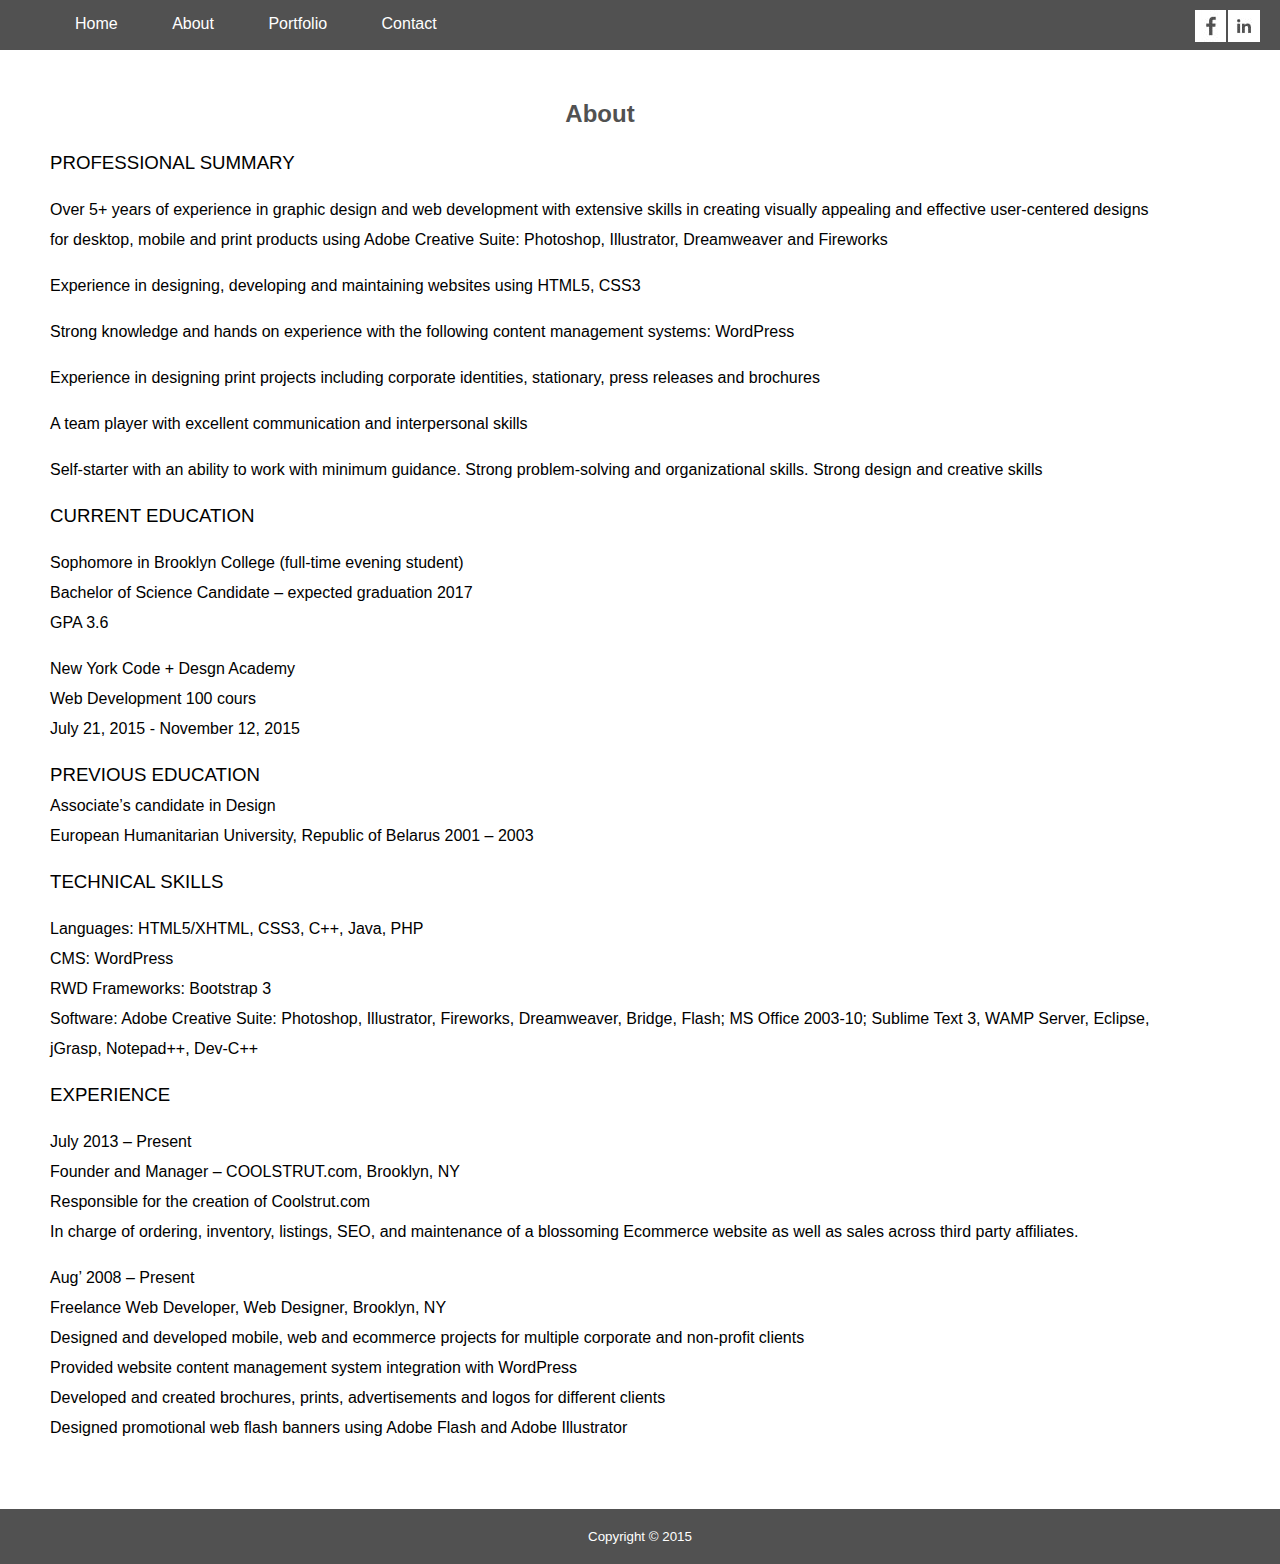
==== about.html @ 333c9a8b "Copied myPortfolio. Ready to stile it for mobile" ====
<!DOCTYPE html>
<html>
<head>
	<title>What I do</title>
	<link rel="stylesheet" href="css/style.css">
</head>
<body>
	<nav>
		<ul>
			<a href="index.html"><li>Home</li></a>
			<a href="about.html"><li>About</li></a>
			<a href="portfolio.html"><li>Portfolio</li></a>
			<a href="contact.html"><li>Contact</li></a>
		</ul>

		
	</nav>
	<div id="socialIcons">
		<a href="https://www.facebook.com/aleksandra.yatsevich" target="_blank" style="float:left;"><img src="images/facebook.jpg"></a>
		<a href="https://www.linkedin.com/in/aliaksandrahavia" target="_blank" style="float:right;"><img src="images/linkedin.jpg"></a>
	</div>
	
	<section id="about">
	<h2>About</h2>
	<p><span>PROFESSIONAL SUMMARY</span></p>

	<p>Over 5+ years of experience in graphic design and web development with extensive skills in creating visually appealing and effective user-centered designs for desktop, mobile and print products using Adobe Creative Suite: Photoshop, Illustrator, Dreamweaver and Fireworks</p>

	<p>Experience in designing, developing and maintaining websites using HTML5, CSS3</p>

	<p>Strong knowledge and hands on experience with the following content management systems: WordPress</p>

	<p>Experience in designing print projects including corporate identities, stationary, press releases and brochures</p>

	<p>A team player with excellent communication and interpersonal skills</p>

	<p>Self-starter with an ability to work with minimum guidance. Strong problem-solving and organizational skills. Strong design and creative skills</p>

	<p><span>CURRENT EDUCATION</span></p>
	<p>Sophomore in Brooklyn College (full-time evening student)<br>
	Bachelor of Science Candidate – expected graduation 2017<br>
	GPA 3.6</p>

	<p>New York Code + Desgn Academy<br>
	Web Development 100 cours<br>
	July 21, 2015 - November 12, 2015</p>

 	<p><span>PREVIOUS EDUCATION</span><br>
	Associate’s candidate in Design<br>
	European Humanitarian University, Republic of Belarus 2001 – 2003<p>

	<p><span>TECHNICAL SKILLS</span></p>
	<p>Languages: HTML5/XHTML, CSS3, C++, Java, PHP<br>
	CMS: WordPress<br>
	RWD Frameworks: Bootstrap 3<br>
	Software: Adobe Creative Suite: Photoshop, Illustrator, Fireworks, Dreamweaver, Bridge, Flash; MS Office 2003-10; Sublime Text 3, WAMP Server, Eclipse, jGrasp, Notepad++, Dev-C++</p>

	<p><span>EXPERIENCE</span></p>
	<p>July 2013 – Present<br>
	Founder and Manager – COOLSTRUT.com, Brooklyn, NY<br>
	Responsible for the creation of Coolstrut.com<br>
	In charge of ordering, inventory, listings, SEO, and maintenance of a blossoming Ecommerce website as well as sales across third party affiliates.</p>

	<p>Aug’ 2008 – Present<br>
	Freelance Web Developer, Web Designer,  Brooklyn, NY<br>
	Designed and developed mobile, web and ecommerce projects for multiple corporate and non-profit clients<br>
	Provided website content management system integration with WordPress<br>
	Developed and created brochures, prints, advertisements and logos for different clients<br>
	Designed promotional web flash banners using Adobe Flash and Adobe Illustrator</p>	
	</section>
	
	<footer class="clearfix">
			Copyright &copy; 2015
	</footer>
</body>
</html>
---- css/style.css ----
body{
	color: black;
	width: 100%;
	padding: 0px;
	margin: 0px;
	font-family: 'Raleway', sans-serif;
}

h2{
	text-align: center;
	display: block;
	font-size: 18pt;
	font-weight: 600;
	padding-bottom: 0px;
}
/* Navigation */
nav{
	width: 100%;
	height: 50px;
	background: #515151;
	margin: 0px;
	padding: 0px;
	position: fixed;
	top: 0px;
	left: 0px;
}

nav ul{
	border: solid 0px white;
	width: 1200px;
	margin: 0 auto;
	list-style: none;
	padding: 0px;
}

nav ul li{
	border: solid 0px white;
	display: inline-block;
	width: auto;
	margin-left: 20px;
	text-align: center;
	padding: 15px;
	font-size: 12pt;
	font-weight: 200;
}

nav ul li:hover{
	background: white;
	color: black;
}

nav ul a{
	color: white;
}

nav ul li a:hover{
	color: black;
}
/* Navigation */
#socialIcons{
    position:fixed;
    
    width:66px;
    float: right;
    height:34px;
    right:20px;
    top:10px;
}
/* Homepage slider */
#slider{
	background-image: url(../images/slider_bg.jpg);
    background-repeat: no-repeat;
    background-position: center;
    
    width: 100%;
    height: 469px;

}
#title{
	font-size: 18pt;
	text-align: center;
	text-transform: uppercase;
	color: #515151;
	margin-top: 50px;
	padding-top: 100px;
}
#title a{
	text-decoration: none;
}
.button{
	background: #515151;
	padding: 15px;
	font-size: 14pt;
	color: white;	
}
/* Homepage slider */

/* Contact Page */
#mainArea{
	padding-top: 75px;
	width: 1100px;
	color: #515151;
	margin: 0 auto;
}

.contact_form {
    margin-left: auto;
    margin-right: auto;
    width: 1100px;
    padding: 0px 30px 20px 30px;
    font: 12pt;
    color: #515151;
}
.contact_form h1 {
    display: block; 
    margin-left: 30px;
    font-weight: 500;
}

.contact_form input[type="name"], 
.contact_form input[type="email"], 
.contact_form textarea{
    border: solid 1px #515151;
    color: #515151;
    height: 30px;
    margin-left: 20px;
    outline: 0 none;
    padding: 5px 0px 5px 5px;
    width: 40%;
}

.contact_form input[type="checkbox"]{
	border: solid 1px #515151;
    color: #515151;
    height: 15px;
    width: 15px;
    margin-left: 20px;

}

.contact_form textarea{
    height:200px;
    padding: 5px 0px 0px 5px;
    width: 70%;
}

.contact_form input[type="reset"], 
.contact_form input[type="submit"]{
	display: inline-block;
	background: #515151;
	color: white;
	padding: 10px;
	font-weight: 200;
	font-size: 10pt;
	margin-top: 30px;
	margin-left: 20px;
	border: none;

}

/* Contact Page */

/* Gallery */
#mainArea2{
	padding-top: 75px;
	width: 1100px;
	color: #515151;
	margin: 0 auto;
}
#sideBar{
	width: 26%;
	float: left;
	padding: 10px;
}

#mainContent{
	width:70%;
	float:right;
	margin: 0px;
	padding: 10px;
}

#project{
	width: 30%;
	float: left;
	margin-left: 15px;
	margin-bottom: 20px;
	text-align: center;
	color: white;
	background: #515151;
	padding: 5px;
	font-weight: 100;
	font-size: 12pt;
}
/* Gallery */
/* About */

#about{
	width: 1100px;
	padding: 50px;
	color: #000;

}

#about h2{
	display: block;
	margin-top: 50px;
	color: #515151;
	font-size: 18pt;
	font-weight: 600;

}

#about span{
	font-weight: 500;
	font-size: 14pt;
}

#about p{
	font-size: 12pt;
	line-height: 30px;
}
/* About */

/* Homepage */
#col1{
	color: #515151;
	width: 30%;
	margin-left: 50px;
	float: left;
	text-align: center;
	padding-bottom: 50px;
}

#col2{
 	color: #515151;
	width: 30%;
	margin-left: 25px;
	float: left;
	text-align: center;
	padding-bottom: 50px;
}

#col3{
	color: #515151;
	width: 30%;
	margin-left: 25px;
	float: left;
	text-align: center;
	padding-bottom: 50px;
}

.text{
	color: #000;
	padding-bottom: 25px;
}
.btn{
	border: solid 1px #515151;
	padding: 10px;
	font-size: 10pt;
	color: #515151;	
	text-decoration: none;

}
/* Homepage */
.clearfix{
	clear: both;
}
footer{
	padding-top: 20px;
	padding-bottom: 20px;
	color: white;
	background: #515151;
	text-align: center;
	font-size: 10pt;
	font-weight: 100;
}
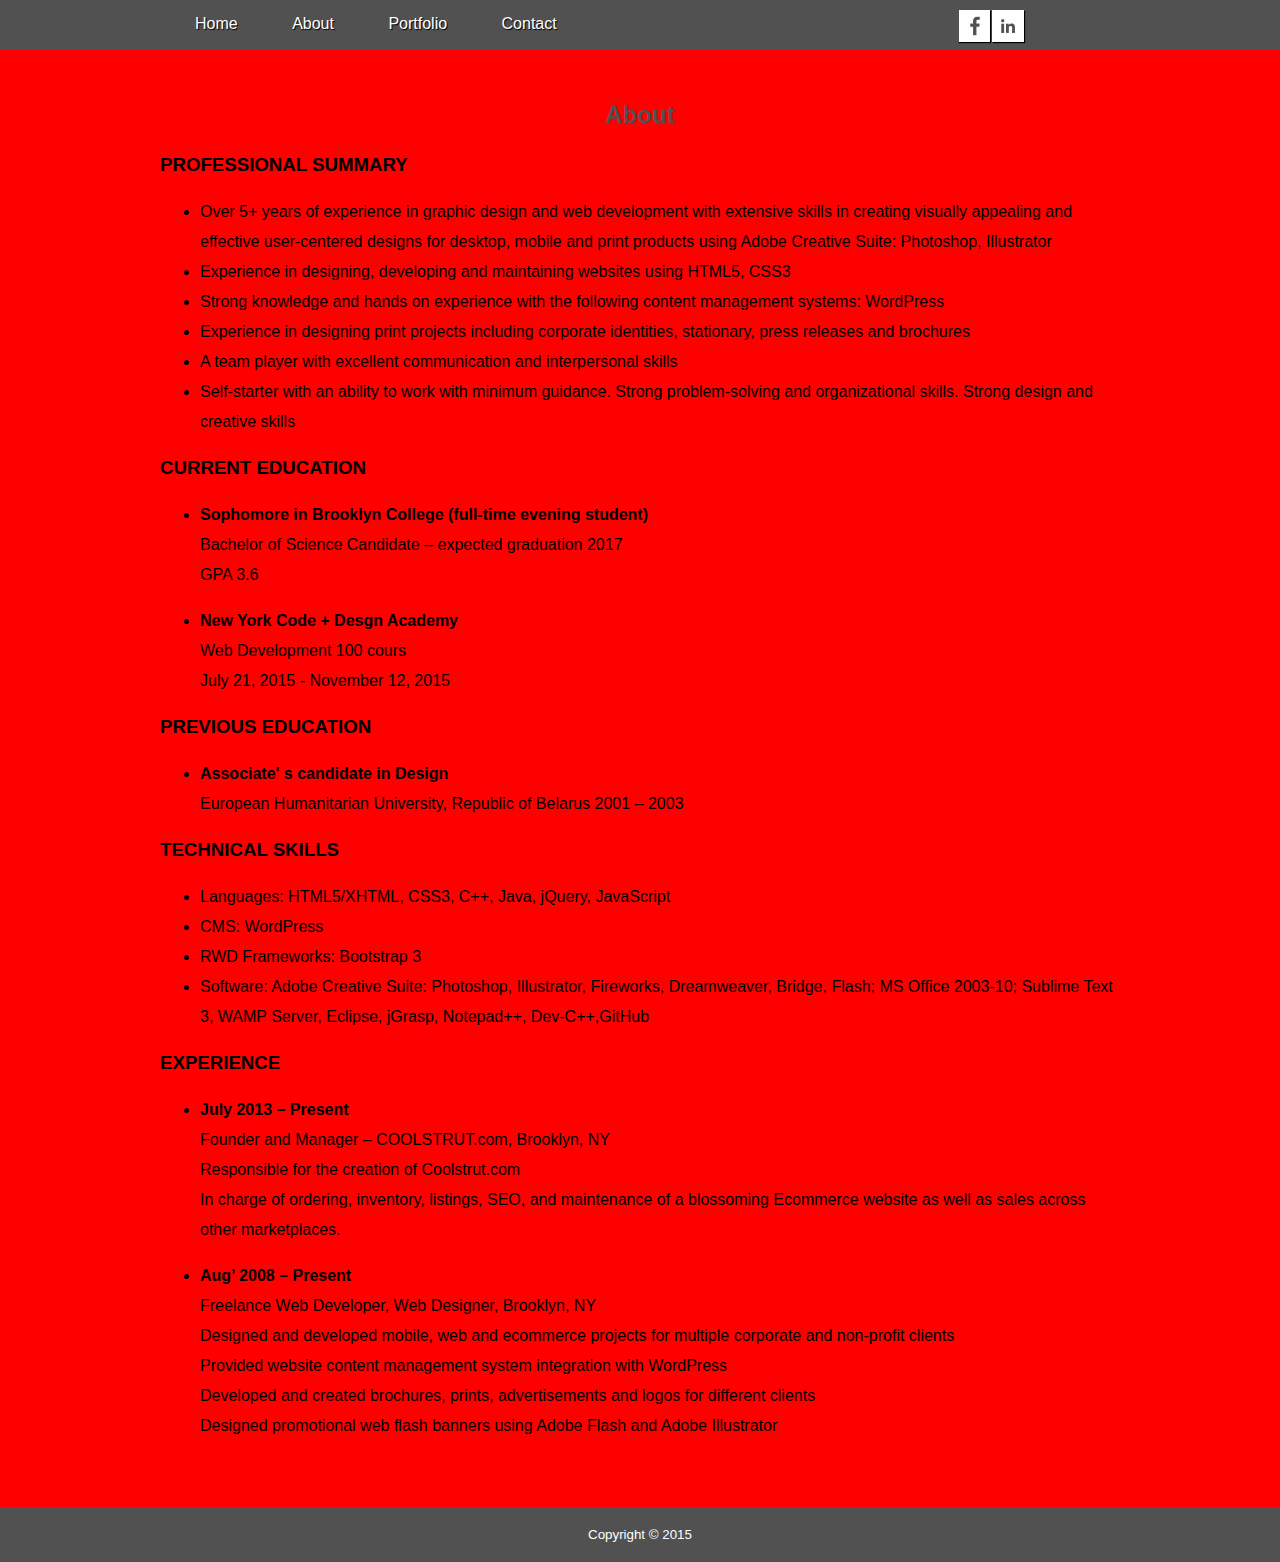
==== commit 2c8c2def: "Almost done with 480px screen size. Prepared to create mobile version of navigation" ====
--- a/about.html
+++ b/about.html
@@ -21,52 +21,57 @@
 	</div>
 	
 	<section id="about">
-	<h2>About</h2>
-	<p><span>PROFESSIONAL SUMMARY</span></p>
+		<h2>About</h2>
+		<p><span><b>PROFESSIONAL SUMMARY</b></span></p>
+		<ul>
+			<li>Over 5+ years of experience in graphic design and web development with extensive skills in creating visually appealing and effective user-centered designs for desktop, mobile and print products using Adobe Creative Suite: Photoshop, Illustrator</li>
 
-	<p>Over 5+ years of experience in graphic design and web development with extensive skills in creating visually appealing and effective user-centered designs for desktop, mobile and print products using Adobe Creative Suite: Photoshop, Illustrator, Dreamweaver and Fireworks</p>
+			<li>Experience in designing, developing and maintaining websites using HTML5, CSS3</li>
 
-	<p>Experience in designing, developing and maintaining websites using HTML5, CSS3</p>
+			<li>Strong knowledge and hands on experience with the following content management systems: WordPress</li>
 
-	<p>Strong knowledge and hands on experience with the following content management systems: WordPress</p>
+			<li>Experience in designing print projects including corporate identities, stationary, press releases and brochures</li>
 
-	<p>Experience in designing print projects including corporate identities, stationary, press releases and brochures</p>
+			<li>A team player with excellent communication and interpersonal skills</li>
 
-	<p>A team player with excellent communication and interpersonal skills</p>
+			<li>Self-starter with an ability to work with minimum guidance. Strong problem-solving and organizational skills. Strong design and creative skills</li>
+		</ul>
+		<p><span><b>CURRENT EDUCATION</b></span></p>
+		<ul>
+			<li><p><b>Sophomore in Brooklyn College (full-time evening student)</b><br>
+			Bachelor of Science Candidate – expected graduation 2017<br>
+			GPA 3.6</p></li>
 
-	<p>Self-starter with an ability to work with minimum guidance. Strong problem-solving and organizational skills. Strong design and creative skills</p>
+			<li><p><b>New York Code + Desgn Academy</b><br>
+			Web Development 100 cours<br>
+			July 21, 2015 - November 12, 2015</p></li>
+		</ul>
+	 	<p><span><b>PREVIOUS EDUCATION</b></span></p>
+	 	<ul>
+			<li><p><b>Associate&#39; s candidate in Design</b><br>
+			European Humanitarian University, Republic of Belarus 2001 – 2003</p></li>
+		</ul>
+		<p><span><b>TECHNICAL SKILLS</b></span></p>
+		<ul>
+			<li>Languages: HTML5/XHTML, CSS3, C++, Java, jQuery, JavaScript</li>
+			<li>CMS: WordPress</li>
+			<li>RWD Frameworks: Bootstrap 3</li>
+			<li>Software: Adobe Creative Suite: Photoshop, Illustrator, Fireworks, Dreamweaver, Bridge, Flash; MS Office 2003-10; Sublime Text 3, WAMP Server, Eclipse, jGrasp, Notepad++, Dev-C++,GitHub</li>
+		</ul>
+		<p><span><b>EXPERIENCE</b></span></p>
+		<ul>
+			<li><p><b>July 2013 – Present</b><br>
+			Founder and Manager – COOLSTRUT.com, Brooklyn, NY<br>
+			Responsible for the creation of Coolstrut.com<br>
+			In charge of ordering, inventory, listings, SEO, and maintenance of a blossoming Ecommerce website as well as sales across other marketplaces.</p></li>
 
-	<p><span>CURRENT EDUCATION</span></p>
-	<p>Sophomore in Brooklyn College (full-time evening student)<br>
-	Bachelor of Science Candidate – expected graduation 2017<br>
-	GPA 3.6</p>
-
-	<p>New York Code + Desgn Academy<br>
-	Web Development 100 cours<br>
-	July 21, 2015 - November 12, 2015</p>
-
- 	<p><span>PREVIOUS EDUCATION</span><br>
-	Associate’s candidate in Design<br>
-	European Humanitarian University, Republic of Belarus 2001 – 2003<p>
-
-	<p><span>TECHNICAL SKILLS</span></p>
-	<p>Languages: HTML5/XHTML, CSS3, C++, Java, PHP<br>
-	CMS: WordPress<br>
-	RWD Frameworks: Bootstrap 3<br>
-	Software: Adobe Creative Suite: Photoshop, Illustrator, Fireworks, Dreamweaver, Bridge, Flash; MS Office 2003-10; Sublime Text 3, WAMP Server, Eclipse, jGrasp, Notepad++, Dev-C++</p>
-
-	<p><span>EXPERIENCE</span></p>
-	<p>July 2013 – Present<br>
-	Founder and Manager – COOLSTRUT.com, Brooklyn, NY<br>
-	Responsible for the creation of Coolstrut.com<br>
-	In charge of ordering, inventory, listings, SEO, and maintenance of a blossoming Ecommerce website as well as sales across third party affiliates.</p>
-
-	<p>Aug’ 2008 – Present<br>
-	Freelance Web Developer, Web Designer,  Brooklyn, NY<br>
-	Designed and developed mobile, web and ecommerce projects for multiple corporate and non-profit clients<br>
-	Provided website content management system integration with WordPress<br>
-	Developed and created brochures, prints, advertisements and logos for different clients<br>
-	Designed promotional web flash banners using Adobe Flash and Adobe Illustrator</p>	
+			<li><p><b>Aug’ 2008 – Present</b><br>
+			Freelance Web Developer, Web Designer,  Brooklyn, NY<br>
+			Designed and developed mobile, web and ecommerce projects for multiple corporate and non-profit clients<br>
+			Provided website content management system integration with WordPress<br>
+			Developed and created brochures, prints, advertisements and logos for different clients<br>
+			Designed promotional web flash banners using Adobe Flash and Adobe Illustrator</p></li>
+		</ul>
 	</section>
 	
 	<footer class="clearfix">
--- a/css/style.css
+++ b/css/style.css
@@ -1,283 +1,615 @@
-body{
-	color: black;
-	width: 100%;
-	padding: 0px;
-	margin: 0px;
-	font-family: 'Raleway', sans-serif;
+
+/* Screen size 1200px */
+@media(min-width: 1200px){
+	body{
+		background: white;
+		color: black;
+		width: 100%;
+		padding: 0px;
+		margin: 0px;
+		font-family: 'Raleway', sans-serif;
+	}
+
+	h2{
+		text-align: center;
+		display: block;
+		font-size: 18pt;
+		font-weight: 600;
+		padding-bottom: 0px;
+	}
+	/* Navigation */
+	#mobileNav{
+		display: none;
+	}
+	nav{
+		width: 100%;
+		height: 50px;
+		background: #515151;
+		margin: 0px;
+		padding: 0px;
+		position: fixed;
+		top: 0px;
+		left: 0px;
+	}
+
+	nav ul{
+		border: solid 0px white;
+		width: 960px;
+		margin: 0 auto;
+		list-style: none;
+		padding: 0px;
+	}
+
+	nav ul li{
+		border: solid 0px white;
+		display: inline-block;
+		width: auto;
+		margin-left: 20px;
+		text-align: center;
+		padding: 15px;
+		font-size: 12pt;
+		text-shadow: 1px 1px 1px #000000;
+		font-weight: 200;
+	}
+
+	nav ul li:hover{
+		background: white;
+		text-shadow: 0px 0px 0px #000000;
+		color: black;
+	}
+
+	nav ul a{
+		color: white;
+	}
+
+	nav ul li a:hover{
+		color: black;
+	}
+	/* Navigation */
+	#socialIcons{
+	    position:fixed;
+	    right: 20%;
+	    top:10px;
+	    width:66px;
+	    float: right;
+	    height:34px; 
+	}
+	#socialIcons img{
+		box-shadow: 1px 1px 1px #000000;
+
+	}
+	/* Homepage slider */
+	#slider{
+		background-image: url(../images/slider_bg.jpg);
+	    background-repeat: no-repeat;
+	    background-position: center;
+	    width: 100%;
+	    height: 469px;
+
+	}
+	#title{
+		font-size: 18pt;
+		text-align: center;
+		text-transform: uppercase;
+		color: #515151;
+		margin-top: 50px;
+		padding-top: 100px;
+		text-shadow: 1px 1px 1px #000000;
+	}
+	#title a{
+		text-decoration: none;
+	}
+	.button{
+		background: #515151;
+		padding: 15px;
+		font-size: 14pt;
+		text-shadow: 1px 1px 1px #000000;
+		color: white;	
+	}
+	/* Homepage slider */
+
+	/* Contact Page */
+	#mainArea{
+		padding-top: 75px;
+		width: 960px;
+		color: #515151;
+		margin: 0 auto;
+	}
+
+	.contact_form {
+	    margin-left: auto;
+	    margin-right: auto;
+	    width: 960px;
+	    padding: 0px 30px 20px 30px;
+	    font: 12pt;
+	    color: #515151;
+	}
+	.contact_form h1 {
+	    display: block; 
+	    margin-left: 30px;
+	    font-weight: 500;
+	}
+
+	.contact_form input[type="name"], 
+	.contact_form input[type="email"], 
+	.contact_form textarea{
+	    border: solid 1px #515151;
+	    color: #515151;
+	    height: 30px;
+	    margin-left: 20px;
+	    outline: 0 none;
+	    padding: 5px 0px 5px 5px;
+	    width: 40%;
+	}
+
+	.contact_form input[type="checkbox"]{
+		border: solid 1px #515151;
+	    color: #515151;
+	    height: 15px;
+	    width: 15px;
+	    margin-left: 20px;
+
+	}
+
+	.contact_form textarea{
+	    height:200px;
+	    padding: 5px 0px 0px 5px;
+	    width: 70%;
+	}
+
+	.contact_form input[type="reset"], 
+	.contact_form input[type="submit"]{
+		display: inline-block;
+		background: #515151;
+		color: white;
+		padding: 20px;
+		font-weight: 200;
+		font-size: 12pt;
+		margin-top: 30px;
+		margin-left: 20px;
+		border: none;
+		text-shadow: 1px 1px 1px #000000;
+
+	}
+
+	.contact_form input[type="reset"]:hover, 
+	.contact_form input[type="submit"]:hover{
+		cursor: pointer;
+		text-shadow: 0px 0px 0px #000000;
+	}
+
+	/* Contact Page */
+
+	/* Gallery */
+	#mainArea2{
+		padding-top: 5%;
+		width: 960px;
+		color: #515151;
+		margin: 0 auto;
+	}
+	#sideBar{
+		width: 26%;
+		float: left;
+		padding: 10px;
+	}
+
+	#mainContent{
+		width:70%;
+		float:right;
+		margin: 0px;
+		padding: 0px;
+	}
+
+	#project{
+		width: 30%;
+		float: left;
+		margin-left: 5px;
+		margin-bottom: 20px;
+		text-align: center;
+		color: #515151;
+		padding: 5px;
+		font-weight: 100;
+		font-size: 12pt;
+	}
+	#project img{
+		border: solid 5px #CCCCCC;
+	}
+	/* Gallery */
+	/* About */
+
+	#about{
+		margin: 0 auto;
+		width: 960px;
+		padding: 50px;
+		color: #000;
+		line-height: 30px;
+
+	}
+
+	#about h2{
+		display: block;
+		margin-top: 50px;
+		color: #515151;
+		font-size: 18pt;
+		font-weight: 600;
+
+	}
+
+	#about span{
+		font-size: 14pt;
+	}
+
+	#about p{
+		font-size: 12pt;
+		line-height: 30px;
+	}
+	/* About */
+
+	/* Homepage */
+	#col1{
+		color: #515151;
+		width: 30%;
+		margin-left: 50px;
+		float: left;
+		text-align: center;
+		padding-bottom: 50px;
+	}
+
+	#col2{
+	 	color: #515151;
+		width: 30%;
+		margin-left: 15px;
+		float: left;
+		text-align: center;
+		padding-bottom: 50px;
+	}
+
+	#col3{
+		color: #515151;
+		width: 30%;
+		margin-left: 15px;
+		float: left;
+		text-align: center;
+		padding-bottom: 50px;
+	}
+
+	.text{
+		color: #000;
+		padding-bottom: 25px;
+	}
+	.btn{
+		border: solid 1px #515151;
+		padding: 10px;
+		font-size: 10pt;
+		color: #515151;	
+		text-decoration: none;
+
+	}
+	/* Homepage */
+	.clearfix{
+		clear: both;
+	}
+	footer{
+		padding-top: 20px;
+		padding-bottom: 20px;
+		color: white;
+		background: #515151;
+		text-align: center;
+		font-size: 10pt;
+		font-weight: 100;
+	}
 }
 
-h2{
-	text-align: center;
-	display: block;
-	font-size: 18pt;
-	font-weight: 600;
-	padding-bottom: 0px;
+@media(min-width: 992px){
+	body{
+		background: green;
+	}
+		
 }
-/* Navigation */
-nav{
-	width: 100%;
-	height: 50px;
-	background: #515151;
-	margin: 0px;
-	padding: 0px;
-	position: fixed;
-	top: 0px;
-	left: 0px;
+@media(min-width: 768px){
+	body{
+		background: red;
+	}
 }
 
-nav ul{
-	border: solid 0px white;
-	width: 1200px;
-	margin: 0 auto;
-	list-style: none;
-	padding: 0px;
+
+/* Screen size 480px */
+@media (max-width: 480px){
+	body{
+		background: white;
+		color: black;
+		width: 100%;
+		padding: 0px;
+		margin: 0px;
+		font-family: 'Raleway', sans-serif;
+	}
+
+	h2{
+		text-align: center;
+		display: block;
+		font-size: 18pt;
+		font-weight: 600;
+		padding-bottom: 0px;
+	}
+	/* Navigation */
+	#mobileNav{
+
+	}
+	nav{
+
+	}
+
+	nav ul{
+		width: 100%;
+		height: 40px;
+		margin: 0 auto;
+		list-style: none;
+		padding: 0px;
+		background: #515151;
+		position: fixed;
+		top: 0px;
+		left: 0px;
+	}
+
+	nav ul li{
+		background: #515151;
+		width: 100%;
+		text-align: center;
+		padding: 15px;
+		font-size: 12pt;
+		text-shadow: 1px 1px 1px #000000;
+		font-weight: 200;
+		border-bottom: solid 1px #000000;
+	}
+
+	nav ul li:hover{
+		background: white;
+		text-shadow: 0px 0px 0px #000000;
+		color: black;
+	}
+
+	nav ul a{
+		display: none;
+		text-decoration: none;
+		color: white;
+	}
+
+	nav ul li a:hover{
+		color: black;
+	}
+	/* Navigation */
+	#socialIcons{
+	    position:fixed;
+	    right: 0;
+	    top:0;
+	    width:65px;
+	    padding: 2px;
+	    float: right;
+	    height:34px;
+	    background: #515151;
+	}
+	#socialIcons img{
+		box-shadow: 0px 0px 0px #000000;
+		
+	}
+	#socialIcons a{
+		text-decoration: none;
+		color: white;
+	}
+	/* Homepage slider */
+	#slider{
+		background-image: url(../images/slider_bg_480.jpg);
+	    background-repeat: no-repeat;
+	    background-position: center;
+	    width: 480px;
+	    height: 150px;
+	    margin-top: 40px;
+	    float: left;
+	}
+	#title{
+		text-align: center;
+		text-transform: uppercase;
+		color: #515151;
+		text-shadow: 0px 0px 0px #000000;
+	}
+
+	#title h1{
+		margin-top: 40px;
+		font-size: 16pt;
+	}
+	#title a{
+		text-decoration: none;
+	}
+	.button{
+		background: #515151;
+		padding: 10px;
+		font-size: 10pt;
+		text-shadow: 1px 1px 1px #000000;
+		color: white;	
+	}
+	/* Homepage slider */
+
+	/* Contact Page */
+	#mainArea{
+		padding-top: 25px;
+		width: 100%;
+		color: #515151;
+		margin: 0 auto;
+	}
+
+	.contact_form {
+	    margin-left: auto;
+	    margin-right: auto;
+	    width: 960px;
+	    padding: 0px 30px 20px 30px;
+	    font: 12pt;
+	    color: #515151;
+	}
+	.contact_form h1 {
+	    display: block; 
+	    margin-left: 30px;
+	    font-weight: 500;
+	}
+
+	.contact_form input[type="name"], 
+	.contact_form input[type="email"], 
+	.contact_form textarea{
+	    border: solid 1px #515151;
+	    color: #515151;
+	    height: 30px;
+	    margin-left: 20px;
+	    outline: 0 none;
+	    padding: 5px 0px 5px 5px;
+	    width: 40%;
+	}
+
+	.contact_form input[type="checkbox"]{
+		border: solid 1px #515151;
+	    color: #515151;
+	    height: 15px;
+	    width: 15px;
+	    margin-left: 20px;
+
+	}
+
+	.contact_form textarea{
+	    height:200px;
+	    padding: 5px 0px 0px 5px;
+	    width: 70%;
+	}
+
+	.contact_form input[type="reset"], 
+	.contact_form input[type="submit"]{
+		display: inline-block;
+		background: #515151;
+		color: white;
+		padding: 20px;
+		font-weight: 200;
+		font-size: 12pt;
+		margin-top: 30px;
+		margin-left: 20px;
+		border: none;
+		text-shadow: 1px 1px 1px #000000;
+
+	}
+
+	.contact_form input[type="reset"]:hover, 
+	.contact_form input[type="submit"]:hover{
+		cursor: pointer;
+		text-shadow: 0px 0px 0px #000000;
+	}
+
+	/* Contact Page */
+
+	/* Gallery */
+	#mainArea2{
+		padding-top: 5%;
+		width: 960px;
+		color: #515151;
+		margin: 0 auto;
+	}
+	#sideBar{
+		width: 26%;
+		float: left;
+		padding: 10px;
+	}
+
+	#mainContent{
+		width:70%;
+		float:right;
+		margin: 0px;
+		padding: 0px;
+	}
+
+	#project{
+		width: 30%;
+		float: left;
+		margin-left: 5px;
+		margin-bottom: 20px;
+		text-align: center;
+		color: #515151;
+		padding: 5px;
+		font-weight: 100;
+		font-size: 12pt;
+	}
+	#project img{
+		border: solid 5px #CCCCCC;
+	}
+	/* Gallery */
+	/* About */
+
+	#about{
+		margin: 0 auto;
+		width: 960px;
+		padding: 50px;
+		color: #000;
+		line-height: 30px;
+
+	}
+
+	#about h2{
+		display: block;
+		margin-top: 50px;
+		color: #515151;
+		font-size: 18pt;
+		font-weight: 600;
+
+	}
+
+	#about span{
+		font-size: 14pt;
+	}
+
+	#about p{
+		font-size: 12pt;
+		line-height: 30px;
+	}
+	/* About */
+
+	/* Homepage */
+	#col1, #col2, #col3{
+		color: #515151;
+		width: 100%;
+		float: left;
+		text-align: center;
+		padding-top: 30px;
+		padding-bottom: 30px;
+
+	}
+
+	
+
+	.text{
+		color: #000;
+		padding-bottom: 25px;
+	}
+	.btn{
+		border: solid 1px #515151;
+		padding: 10px;
+		font-size: 10pt;
+		color: #515151;	
+		text-decoration: none;
+
+	}
+	/* Homepage */
+	.clearfix{
+		clear: both;
+	}
+	footer{
+		padding-top: 20px;
+		padding-bottom: 20px;
+		color: white;
+		background: #515151;
+		text-align: center;
+		font-size: 10pt;
+		font-weight: 100;
+	}
 }
 
-nav ul li{
-	border: solid 0px white;
-	display: inline-block;
-	width: auto;
-	margin-left: 20px;
-	text-align: center;
-	padding: 15px;
-	font-size: 12pt;
-	font-weight: 200;
-}
-
-nav ul li:hover{
-	background: white;
-	color: black;
-}
-
-nav ul a{
-	color: white;
-}
-
-nav ul li a:hover{
-	color: black;
-}
-/* Navigation */
-#socialIcons{
-    position:fixed;
-    
-    width:66px;
-    float: right;
-    height:34px;
-    right:20px;
-    top:10px;
-}
-/* Homepage slider */
-#slider{
-	background-image: url(../images/slider_bg.jpg);
-    background-repeat: no-repeat;
-    background-position: center;
-    
-    width: 100%;
-    height: 469px;
-
-}
-#title{
-	font-size: 18pt;
-	text-align: center;
-	text-transform: uppercase;
-	color: #515151;
-	margin-top: 50px;
-	padding-top: 100px;
-}
-#title a{
-	text-decoration: none;
-}
-.button{
-	background: #515151;
-	padding: 15px;
-	font-size: 14pt;
-	color: white;	
-}
-/* Homepage slider */
-
-/* Contact Page */
-#mainArea{
-	padding-top: 75px;
-	width: 1100px;
-	color: #515151;
-	margin: 0 auto;
-}
-
-.contact_form {
-    margin-left: auto;
-    margin-right: auto;
-    width: 1100px;
-    padding: 0px 30px 20px 30px;
-    font: 12pt;
-    color: #515151;
-}
-.contact_form h1 {
-    display: block; 
-    margin-left: 30px;
-    font-weight: 500;
-}
-
-.contact_form input[type="name"], 
-.contact_form input[type="email"], 
-.contact_form textarea{
-    border: solid 1px #515151;
-    color: #515151;
-    height: 30px;
-    margin-left: 20px;
-    outline: 0 none;
-    padding: 5px 0px 5px 5px;
-    width: 40%;
-}
-
-.contact_form input[type="checkbox"]{
-	border: solid 1px #515151;
-    color: #515151;
-    height: 15px;
-    width: 15px;
-    margin-left: 20px;
-
-}
-
-.contact_form textarea{
-    height:200px;
-    padding: 5px 0px 0px 5px;
-    width: 70%;
-}
-
-.contact_form input[type="reset"], 
-.contact_form input[type="submit"]{
-	display: inline-block;
-	background: #515151;
-	color: white;
-	padding: 10px;
-	font-weight: 200;
-	font-size: 10pt;
-	margin-top: 30px;
-	margin-left: 20px;
-	border: none;
-
-}
-
-/* Contact Page */
-
-/* Gallery */
-#mainArea2{
-	padding-top: 75px;
-	width: 1100px;
-	color: #515151;
-	margin: 0 auto;
-}
-#sideBar{
-	width: 26%;
-	float: left;
-	padding: 10px;
-}
-
-#mainContent{
-	width:70%;
-	float:right;
-	margin: 0px;
-	padding: 10px;
-}
-
-#project{
-	width: 30%;
-	float: left;
-	margin-left: 15px;
-	margin-bottom: 20px;
-	text-align: center;
-	color: white;
-	background: #515151;
-	padding: 5px;
-	font-weight: 100;
-	font-size: 12pt;
-}
-/* Gallery */
-/* About */
-
-#about{
-	width: 1100px;
-	padding: 50px;
-	color: #000;
-
-}
-
-#about h2{
-	display: block;
-	margin-top: 50px;
-	color: #515151;
-	font-size: 18pt;
-	font-weight: 600;
-
-}
-
-#about span{
-	font-weight: 500;
-	font-size: 14pt;
-}
-
-#about p{
-	font-size: 12pt;
-	line-height: 30px;
-}
-/* About */
-
-/* Homepage */
-#col1{
-	color: #515151;
-	width: 30%;
-	margin-left: 50px;
-	float: left;
-	text-align: center;
-	padding-bottom: 50px;
-}
-
-#col2{
- 	color: #515151;
-	width: 30%;
-	margin-left: 25px;
-	float: left;
-	text-align: center;
-	padding-bottom: 50px;
-}
-
-#col3{
-	color: #515151;
-	width: 30%;
-	margin-left: 25px;
-	float: left;
-	text-align: center;
-	padding-bottom: 50px;
-}
-
-.text{
-	color: #000;
-	padding-bottom: 25px;
-}
-.btn{
-	border: solid 1px #515151;
-	padding: 10px;
-	font-size: 10pt;
-	color: #515151;	
-	text-decoration: none;
-
-}
-/* Homepage */
-.clearfix{
-	clear: both;
-}
-footer{
-	padding-top: 20px;
-	padding-bottom: 20px;
-	color: white;
-	background: #515151;
-	text-align: center;
-	font-size: 10pt;
-	font-weight: 100;
-}
-
-
-
-
-
-
+
+
+
+
+
+
+
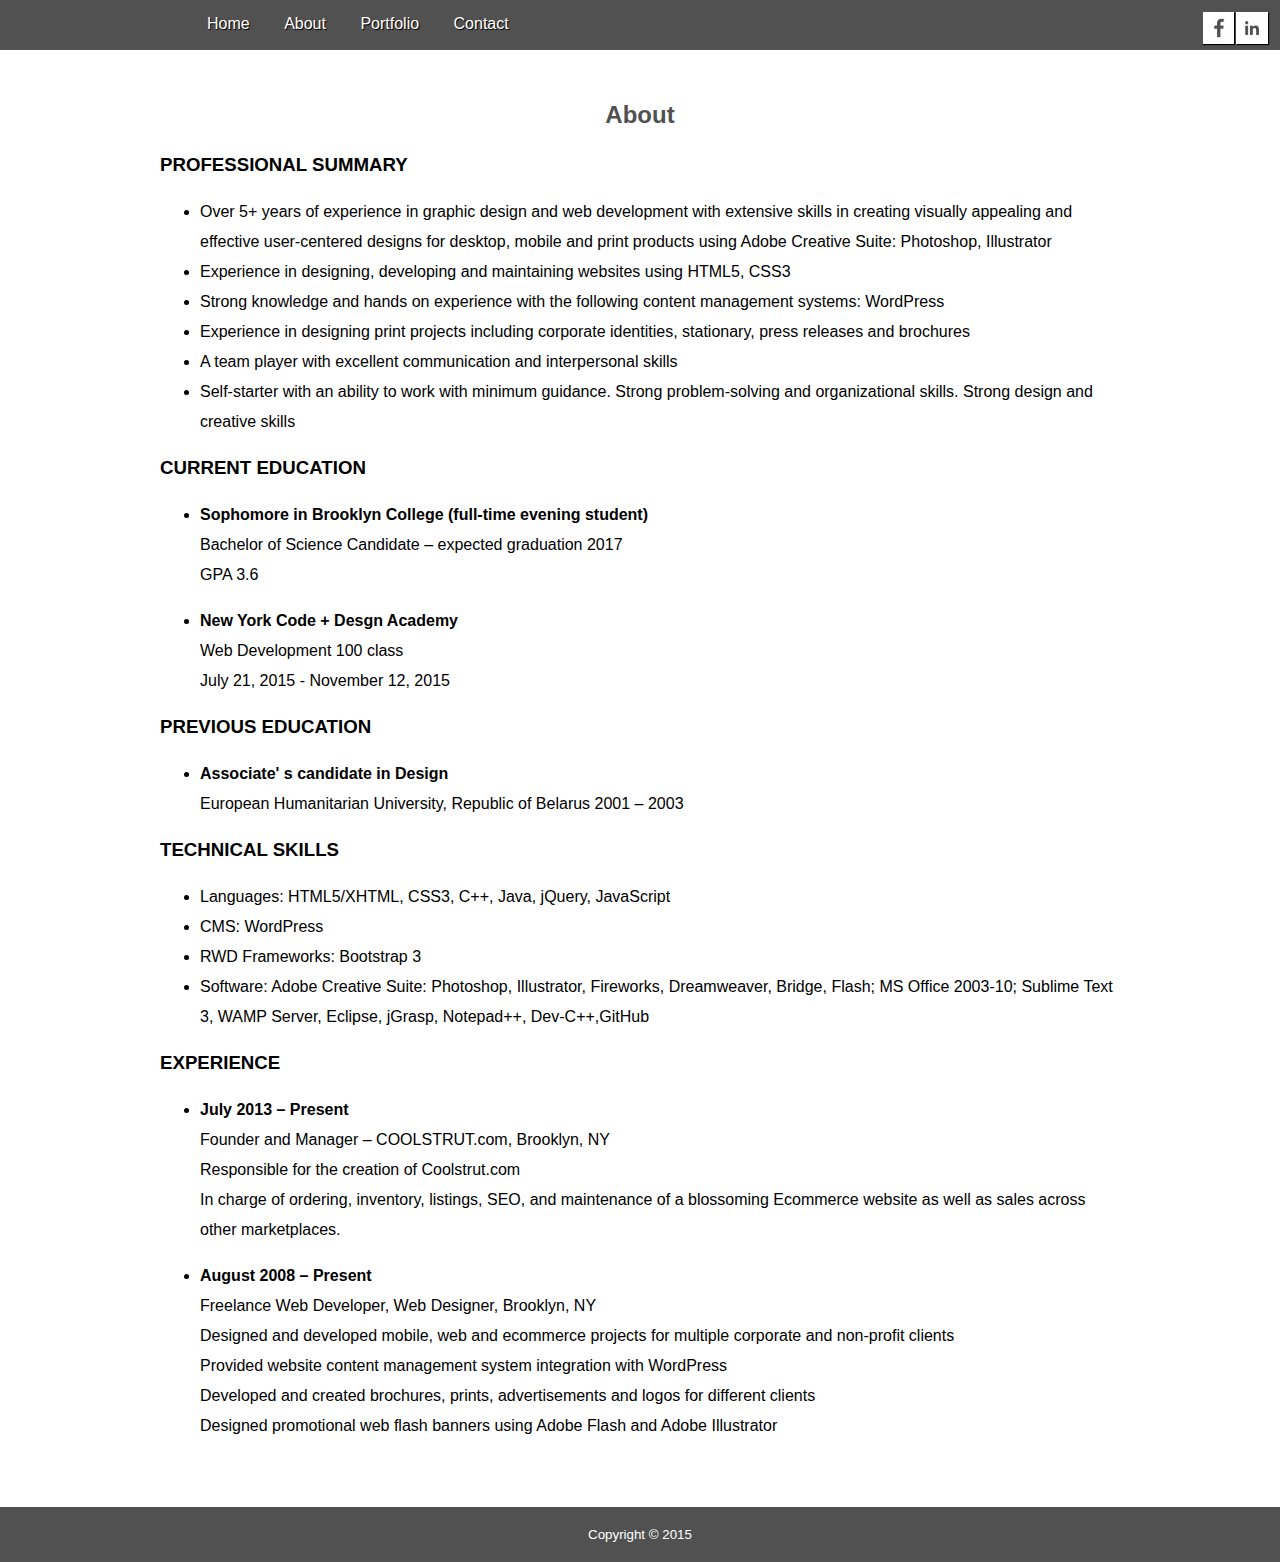
==== commit c639cdec: "Finished a responsive website" ====
--- a/about.html
+++ b/about.html
@@ -3,22 +3,29 @@
 <head>
 	<title>What I do</title>
 	<link rel="stylesheet" href="css/style.css">
+	<meta name="viewport" content="width=device-width, initial-scale=1">
+	<script src="https://ajax.googleapis.com/ajax/libs/jquery/2.1.4/jquery.min.js"></script>
+	<script src="js/jquery.min.js"></script>
+	<script src="js/mobileNav.js"></script>
 </head>
 <body>
 	<nav>
+		<div id="mobileNav">
+			<img id="mob" src="images/mob_nav.png" width="60px">	
+		</div>
 		<ul>
 			<a href="index.html"><li>Home</li></a>
 			<a href="about.html"><li>About</li></a>
 			<a href="portfolio.html"><li>Portfolio</li></a>
-			<a href="contact.html"><li>Contact</li></a>
+			<a href="contact.html"><li>Contact</li></a>	
 		</ul>
 
+		<div id="socialIcons">
+			<a href="https://www.facebook.com/aleksandra.yatsevich" target="_blank" style="float:left;"><img src="images/facebook.jpg"></a>
+			<a href="https://www.linkedin.com/in/aliaksandrahavia" target="_blank" style="float:right;"><img src="images/linkedin.jpg"></a>
+		</div>
 		
 	</nav>
-	<div id="socialIcons">
-		<a href="https://www.facebook.com/aleksandra.yatsevich" target="_blank" style="float:left;"><img src="images/facebook.jpg"></a>
-		<a href="https://www.linkedin.com/in/aliaksandrahavia" target="_blank" style="float:right;"><img src="images/linkedin.jpg"></a>
-	</div>
 	
 	<section id="about">
 		<h2>About</h2>
@@ -43,7 +50,7 @@
 			GPA 3.6</p></li>
 
 			<li><p><b>New York Code + Desgn Academy</b><br>
-			Web Development 100 cours<br>
+			Web Development 100 class<br>
 			July 21, 2015 - November 12, 2015</p></li>
 		</ul>
 	 	<p><span><b>PREVIOUS EDUCATION</b></span></p>
@@ -65,7 +72,7 @@
 			Responsible for the creation of Coolstrut.com<br>
 			In charge of ordering, inventory, listings, SEO, and maintenance of a blossoming Ecommerce website as well as sales across other marketplaces.</p></li>
 
-			<li><p><b>Aug’ 2008 – Present</b><br>
+			<li><p><b>August 2008 – Present</b><br>
 			Freelance Web Developer, Web Designer,  Brooklyn, NY<br>
 			Designed and developed mobile, web and ecommerce projects for multiple corporate and non-profit clients<br>
 			Provided website content management system integration with WordPress<br>
--- a/css/style.css
+++ b/css/style.css
@@ -1,6 +1,631 @@
 
-/* Screen size 1200px */
-@media(min-width: 1200px){
+/* Screen size 480px */
+
+	body{
+		background: white;
+		color: black;
+		width: 100%;
+		padding: 0px;
+		margin: 0px;
+		font-family: 'Raleway', sans-serif;
+	}
+
+	h2{
+		text-align: center;
+		display: block;
+		font-size: 18pt;
+		font-weight: 600;
+		padding-bottom: 0px;
+	}
+	/* Navigation */
+	#mobileNav{
+		position: fixed;
+		top: 0;
+		left: 0;
+		z-index: 10;
+		cursor: pointer;	
+	}
+	#mobileNav img{
+		width: 50px;
+		margin: 5px;
+		background: #515151;
+	}
+
+	#nav{
+		display: none;
+	}
+	nav{
+
+	}
+
+	nav ul{
+		width: 100%;
+		height: 40px;
+		margin: 0 auto;
+		list-style: none;
+		padding: 0px;
+		background: #515151;
+		position: fixed;
+		top: 0px;
+		left: 0px;
+	}
+
+	nav ul li{
+		display: none;
+		background: #515151;
+		width: 100%;
+		text-align: center;
+		padding: 15px;
+		font-size: 12pt;
+		text-shadow: 1px 1px 1px #000000;
+		font-weight: 200;
+		border-bottom: solid 1px #000000;
+	}
+
+	nav ul li:hover{
+		background: white;
+		text-shadow: 0px 0px 0px #000000;
+		color: black;
+	}
+
+	nav ul a{
+		text-decoration: none;
+		color: white;
+	}
+
+	nav ul li a:hover{
+		color: black;
+	}
+
+
+	/* Navigation */
+	#socialIcons{
+	    position:fixed;
+	    right: 0;
+	    top:0;
+	    width:65px;
+	    padding: 2px;
+	    float: right;
+	    height:34px;
+	    background: #515151;
+	}
+	#socialIcons img{
+		box-shadow: 0px 0px 0px #000000;
+		
+	}
+	#socialIcons a{
+		text-decoration: none;
+		color: white;
+	}
+	/* Homepage slider */
+	#slider{
+		background-image: url(../images/slider_bg.jpg);
+		background-size: cover;
+	    background-repeat: no-repeat;
+	    background-position: center;
+	    width: 100%;
+	    height: 150px;
+	    margin-top: 40px;
+	    float: left;
+	}
+	#title{
+		text-align: center;
+		text-transform: uppercase;
+		color: #515151;
+	}
+
+	#title h1{
+		margin-top: 40px;
+		font-size: 16pt;
+	}
+	#title a{
+		text-decoration: none;
+	}
+	.button{
+		background: #515151;
+		padding: 10px;
+		font-size: 10pt;
+		text-shadow: 1px 1px 1px #000000;
+		color: white;	
+	}
+	/* Homepage slider */
+
+	/* Contact Page */
+	#mainArea{
+		padding-top: 25px;
+		width: 100%;
+		color: #515151;
+		margin: 0 auto;
+	}
+
+	.contact_form {
+	    margin-left: auto;
+	    margin-right: auto;
+	    width: 100%;
+	    padding: 0px 30px 20px 30px;
+	    font: 12pt;
+	    color: #515151;
+	}
+	.contact_form h1 {
+	    display: block; 
+	    margin-left: 30px;
+	    font-weight: 500;
+	}
+
+	.contact_form input[type="name"], 
+	.contact_form input[type="email"], 
+	.contact_form textarea{
+	    border: solid 1px #515151;
+	    color: #515151;
+	    height: 30px;
+	    margin-left: 20px;
+	    outline: 0 none;
+	    padding: 5px 0px 5px 5px;
+	    width: 60%;
+	}
+
+	.contact_form input[type="checkbox"]{
+		border: solid 1px #515151;
+	    color: #515151;
+	    height: 15px;
+	    width: 5%;
+	    margin-left: 20px;
+	}
+
+	.contact_form textarea{
+	    height:200px;
+	    padding: 5px 0px 0px 5px;
+	    width: 70%;
+	}
+
+	.contact_form input[type="reset"], 
+	.contact_form input[type="submit"]{
+		display: inline-block;
+		background: #515151;
+		color: white;
+		padding: 20px;
+		font-weight: 200;
+		font-size: 12pt;
+		margin-top: 30px;
+		margin-left: 20px;
+		border: none;
+		text-shadow: 1px 1px 1px #000000;
+
+	}
+
+	.contact_form input[type="reset"]:hover, 
+	.contact_form input[type="submit"]:hover{
+		cursor: pointer;
+		text-shadow: 0px 0px 0px #000000;
+	}
+
+	/* Contact Page */
+
+	/* Gallery */
+	#mainArea2{
+		padding-top: 5%;
+		width: 100%;
+		color: #515151;
+	}
+	#sideBar{
+		width: 100%;
+		margin-top: 20px;
+		padding: 10px;
+	}
+
+	#sideBar ul li{
+		padding-right: 50px;
+	}
+
+	#sideBar ul a{
+		text-decoration: none;
+		color: #515151;
+	}
+
+	#sideBar ul a:hover{
+		font-weight: bold;
+		color: #515151;
+	}
+
+	#mainContent{
+		width: 100%;
+	}
+
+	#project{
+		width: 90%;
+		float: left;
+		margin-left: 5px;
+		margin-bottom: 20px;
+		text-align: center;
+		color: #515151;
+		padding: 5px;
+		font-weight: 100;
+		font-size: 12pt;
+	}
+	#project img{
+		border: solid 5px #CCCCCC;
+	}
+	/* Gallery */
+	/* About */
+
+	#about{
+		width: 90%;
+		padding: 20px;
+		color: #000;
+		line-height: 30px;
+
+	}
+
+	#about h2{
+		display: block;
+		margin-top: 50px;
+		color: #515151;
+		font-size: 18pt;
+		font-weight: 600;
+
+	}
+
+	#about span{
+		font-size: 14pt;
+	}
+
+	#about p{
+		font-size: 12pt;
+		line-height: 30px;
+	}
+	/* About */
+
+	/* Homepage */
+	#col1, #col2, #col3{
+		color: #515151;
+		width: 100%;
+		float: left;
+		text-align: center;
+		padding-top: 30px;
+		padding-bottom: 30px;
+
+	}
+
+	.text{
+		color: #000;
+		padding-bottom: 25px;
+	}
+	.btn{
+		border: solid 1px #515151;
+		padding: 10px;
+		font-size: 10pt;
+		color: #515151;	
+		text-decoration: none;
+
+	}
+	/* Homepage */
+	.clearfix{
+		clear: both;
+	}
+	footer{
+		padding-top: 20px;
+		padding-bottom: 20px;
+		color: white;
+		background: #515151;
+		text-align: center;
+		font-size: 10pt;
+		font-weight: 100;
+	}
+
+
+/* Screen size 768px */
+@media(min-width: 768px){
+	body{
+		background: white;
+		color: black;
+		width: 100%;
+		padding: 0px;
+		margin: 0px;
+		font-family: 'Raleway', sans-serif;
+	}
+
+	h2{
+		text-align: center;
+		display: block;
+		font-size: 18pt;
+		font-weight: 600;
+		padding-bottom: 0px;
+	}
+	/* Navigation */
+	#mobileNav{
+		position: fixed;
+		top: 0;
+		left: 0;
+		z-index: 10;
+		cursor: pointer;	
+	}
+	#mobileNav img{
+		width: 50px;
+		margin: 5px;
+		background: #515151;
+	}
+
+	#nav{
+		display: none;
+	}
+	nav{
+
+	}
+
+	nav ul{
+		width: 100%;
+		height: 40px;
+		margin: 0 auto;
+		list-style: none;
+		padding: 0px;
+		background: #515151;
+		position: fixed;
+		top: 0px;
+		left: 0px;
+	}
+
+	nav ul li{
+		display: none;
+		background: #515151;
+		width: 100%;
+		text-align: center;
+		padding: 15px;
+		font-size: 12pt;
+		text-shadow: 1px 1px 1px #000000;
+		font-weight: 200;
+		border-bottom: solid 1px #000000;
+	}
+
+	nav ul li:hover{
+		background: white;
+		text-shadow: 0px 0px 0px #000000;
+		color: black;
+	}
+
+	nav ul a{
+		text-decoration: none;
+		color: white;
+	}
+
+	nav ul li a:hover{
+		color: black;
+	}
+
+
+	/* Navigation */
+	#socialIcons{
+	    position:fixed;
+	    right: 0;
+	    top:0;
+	    width:65px;
+	    padding: 2px;
+	    float: right;
+	    height:34px;
+	    background: #515151;
+	}
+	#socialIcons img{
+		box-shadow: 0px 0px 0px #000000;
+		
+	}
+	#socialIcons a{
+		text-decoration: none;
+		color: white;
+	}
+	/* Homepage slider */
+	#slider{
+		background-image: url(../images/slider_bg.jpg);
+	    background-repeat: no-repeat;
+	    background-position: center;
+	    background-size: cover;
+	    width: 100%;
+	    height: 220px;
+	    margin-top: 40px;
+	    float: left;
+	}
+	#title{
+		text-align: center;
+		text-transform: uppercase;
+		color: #515151;
+	}
+
+	#title h1{
+		margin-top: 40px;
+		font-size: 16pt;
+	}
+	#title a{
+		text-decoration: none;
+	}
+	.button{
+		background: #515151;
+		padding: 10px;
+		font-size: 10pt;
+		text-shadow: 1px 1px 1px #000000;
+		color: white;	
+	}
+	/* Homepage slider */
+
+	/* Contact Page */
+	#mainArea{
+		padding-top: 25px;
+		width: 100%;
+		color: #515151;
+		margin: 0 auto;
+	}
+
+	.contact_form {
+	    margin-left: auto;
+	    margin-right: auto;
+	    width: 100%;
+	    padding: 0px 30px 20px 30px;
+	    font: 12pt;
+	    color: #515151;
+	}
+	.contact_form h1 {
+	    display: block; 
+	    margin-left: 30px;
+	    font-weight: 500;
+	}
+
+	.contact_form input[type="name"], 
+	.contact_form input[type="email"], 
+	.contact_form textarea{
+	    border: solid 1px #515151;
+	    color: #515151;
+	    height: 30px;
+	    margin-left: 20px;
+	    outline: 0 none;
+	    padding: 5px 0px 5px 5px;
+	    width: 60%;
+	}
+
+	.contact_form input[type="checkbox"]{
+		border: solid 1px #515151;
+	    color: #515151;
+	    height: 15px;
+	    width: 5%;
+	    margin-left: 20px;
+	}
+
+	.contact_form textarea{
+	    height:200px;
+	    padding: 5px 0px 0px 5px;
+	    width: 70%;
+	}
+
+	.contact_form input[type="reset"], 
+	.contact_form input[type="submit"]{
+		display: inline-block;
+		background: #515151;
+		color: white;
+		padding: 20px;
+		font-weight: 200;
+		font-size: 12pt;
+		margin-top: 30px;
+		margin-left: 20px;
+		border: none;
+		text-shadow: 1px 1px 1px #000000;
+
+	}
+
+	.contact_form input[type="reset"]:hover, 
+	.contact_form input[type="submit"]:hover{
+		cursor: pointer;
+		text-shadow: 0px 0px 0px #000000;
+	}
+
+	/* Contact Page */
+
+	/* Gallery */
+	#mainArea2{
+		padding-top: 5%;
+		width: 100%;
+		color: #515151;
+	}
+	#sideBar{
+		width: 100%;
+		margin: 0 auto;
+	}
+
+	#sideBar ul li{
+		padding-right: 30px;
+		display: inline;
+	}
+
+	#sideBar ul a{
+		color: #515151;
+	}
+
+	#sideBar ul a:hover{
+		font-weight: bold;
+		color: #515151;
+	}
+
+	#mainContent{
+		width: 100%;
+	}
+
+	#project{
+		width: 30%;
+		margin-left: 10px;
+		margin-bottom: 20px;
+		text-align: center;
+		color: #515151;
+		padding: 5px;
+		font-weight: 100;
+		font-size: 12pt;
+	}
+	#project img{
+		border: solid 5px #CCCCCC;
+	}
+	/* Gallery */
+	/* About */
+
+	#about{
+		width: 90%;
+		padding: 20px;
+		color: #000;
+		line-height: 30px;
+
+	}
+
+	#about h2{
+		display: block;
+		margin-top: 50px;
+		color: #515151;
+		font-size: 18pt;
+		font-weight: 600;
+
+	}
+
+	#about span{
+		font-size: 14pt;
+	}
+
+	#about p{
+		font-size: 12pt;
+		line-height: 30px;
+	}
+	/* About */
+
+	/* Homepage */
+	#col1, #col2, #col3{
+		color: #515151;
+		width: 100%;
+		float: left;
+		text-align: center;
+		padding-top: 30px;
+		padding-bottom: 30px;
+
+	}
+
+	.text{
+		color: #000;
+		padding-bottom: 25px;
+	}
+	.btn{
+		border: solid 1px #515151;
+		padding: 10px;
+		font-size: 10pt;
+		color: #515151;	
+		text-decoration: none;
+
+	}
+	/* Homepage */
+	.clearfix{
+		clear: both;
+	}
+	footer{
+		padding-top: 20px;
+		padding-bottom: 20px;
+		color: white;
+		background: #515151;
+		text-align: center;
+		font-size: 10pt;
+		font-weight: 100;
+	}
+}
+/* Screen size 992px */
+@media(min-width: 992px){
 	body{
 		background: white;
 		color: black;
@@ -68,7 +693,7 @@
 	/* Navigation */
 	#socialIcons{
 	    position:fixed;
-	    right: 20%;
+	    right: 10px;
 	    top:10px;
 	    width:66px;
 	    float: right;
@@ -83,21 +708,23 @@
 		background-image: url(../images/slider_bg.jpg);
 	    background-repeat: no-repeat;
 	    background-position: center;
+	    background-size: cover;
 	    width: 100%;
 	    height: 469px;
 
 	}
 	#title{
-		font-size: 18pt;
 		text-align: center;
 		text-transform: uppercase;
 		color: #515151;
 		margin-top: 50px;
 		padding-top: 100px;
-		text-shadow: 1px 1px 1px #000000;
 	}
 	#title a{
 		text-decoration: none;
+	}
+	#title h1{
+		font-size: 20pt;
 	}
 	.button{
 		background: #515151;
@@ -188,9 +815,24 @@
 		margin: 0 auto;
 	}
 	#sideBar{
-		width: 26%;
+		width: 25%;
 		float: left;
 		padding: 10px;
+	}
+
+	#sideBar ul li{
+		padding: 5px;
+		display: block;
+	}
+
+	#sideBar ul a{
+		text-decoration: none;
+		color: #515151;
+	}
+
+	#sideBar ul a:hover{
+		font-weight: bold;
+		color: #515151;
 	}
 
 	#mainContent{
@@ -298,23 +940,10 @@
 		font-size: 10pt;
 		font-weight: 100;
 	}
-}
-
-@media(min-width: 992px){
-	body{
-		background: green;
-	}
 		
 }
-@media(min-width: 768px){
-	body{
-		background: red;
-	}
-}
-
-
-/* Screen size 480px */
-@media (max-width: 480px){
+
+@media(min-width: 1200px){
 	body{
 		background: white;
 		color: black;
@@ -333,97 +962,85 @@
 	}
 	/* Navigation */
 	#mobileNav{
-
+		display: none;
 	}
 	nav{
-
-	}
-
-	nav ul{
-		width: 100%;
-		height: 40px;
-		margin: 0 auto;
-		list-style: none;
+		width: 100%;
+		height: 50px;
+		background: #515151;
+		margin: 0px;
 		padding: 0px;
-		background: #515151;
 		position: fixed;
 		top: 0px;
 		left: 0px;
 	}
 
-	nav ul li{
-		background: #515151;
-		width: 100%;
+	nav ul{
+		border: solid 0px white;
+		width: 960px;
+		margin: 0 auto;
+		list-style: none;
+		padding-left: 15%;
+	}
+
+	nav ul a li{
+		border: solid 0px white;
+		display: inline-block;
+		margin-left: 0px;
 		text-align: center;
 		padding: 15px;
 		font-size: 12pt;
 		text-shadow: 1px 1px 1px #000000;
 		font-weight: 200;
-		border-bottom: solid 1px #000000;
-	}
-
-	nav ul li:hover{
+	}
+
+	nav ul a li:hover{
 		background: white;
 		text-shadow: 0px 0px 0px #000000;
 		color: black;
 	}
 
-	nav ul a{
-		display: none;
-		text-decoration: none;
-		color: white;
-	}
-
-	nav ul li a:hover{
-		color: black;
-	}
 	/* Navigation */
 	#socialIcons{
 	    position:fixed;
-	    right: 0;
-	    top:0;
-	    width:65px;
-	    padding: 2px;
+	    right: 10px;
+	    top:10px;
+	    width:66px;
 	    float: right;
-	    height:34px;
-	    background: #515151;
+	    height:34px; 
 	}
 	#socialIcons img{
-		box-shadow: 0px 0px 0px #000000;
-		
-	}
-	#socialIcons a{
-		text-decoration: none;
-		color: white;
+		box-shadow: 1px 1px 1px #000000;
+
 	}
 	/* Homepage slider */
 	#slider{
-		background-image: url(../images/slider_bg_480.jpg);
+		background-image: url(../images/slider_bg.jpg);
 	    background-repeat: no-repeat;
 	    background-position: center;
-	    width: 480px;
-	    height: 150px;
-	    margin-top: 40px;
-	    float: left;
+	    background-size: cover;
+	    width: 100%;
+	    height: 469px;
+
 	}
 	#title{
+		font-size: 18pt;
 		text-align: center;
 		text-transform: uppercase;
 		color: #515151;
-		text-shadow: 0px 0px 0px #000000;
-	}
-
+		margin-top: 50px;
+		padding-top: 100px;
+	}
+	#title a{
+		text-decoration: none;
+	}
 	#title h1{
-		margin-top: 40px;
-		font-size: 16pt;
-	}
-	#title a{
-		text-decoration: none;
+		font-size: 25pt;
 	}
 	.button{
 		background: #515151;
-		padding: 10px;
-		font-size: 10pt;
+		padding: 15px;
+		font-size: 14pt;
 		text-shadow: 1px 1px 1px #000000;
 		color: white;	
 	}
@@ -431,8 +1048,8 @@
 
 	/* Contact Page */
 	#mainArea{
-		padding-top: 25px;
-		width: 100%;
+		padding-top: 75px;
+		width: 960px;
 		color: #515151;
 		margin: 0 auto;
 	}
@@ -514,6 +1131,22 @@
 		padding: 10px;
 	}
 
+	#sideBar ul li{
+		padding: 5px;
+		display: block;
+	}
+
+	#sideBar ul a{
+		text-decoration: none;
+		width: 26%;
+		color: #515151;
+	}
+
+	#sideBar ul li a:hover{
+		font-weight: bold;
+		color: #515151;
+	}
+
 	#mainContent{
 		width:70%;
 		float:right;
@@ -567,17 +1200,32 @@
 	/* About */
 
 	/* Homepage */
-	#col1, #col2, #col3{
-		color: #515151;
-		width: 100%;
+	#col1{
+		color: #515151;
+		width: 30%;
+		margin-left: 50px;
 		float: left;
 		text-align: center;
-		padding-top: 30px;
-		padding-bottom: 30px;
-
-	}
-
-	
+		padding-bottom: 50px;
+	}
+
+	#col2{
+	 	color: #515151;
+		width: 30%;
+		margin-left: 15px;
+		float: left;
+		text-align: center;
+		padding-bottom: 50px;
+	}
+
+	#col3{
+		color: #515151;
+		width: 30%;
+		margin-left: 15px;
+		float: left;
+		text-align: center;
+		padding-bottom: 50px;
+	}
 
 	.text{
 		color: #000;
@@ -604,12 +1252,5 @@
 		font-size: 10pt;
 		font-weight: 100;
 	}
-}
-
-
-
-
-
-
-
-
+		
+}}